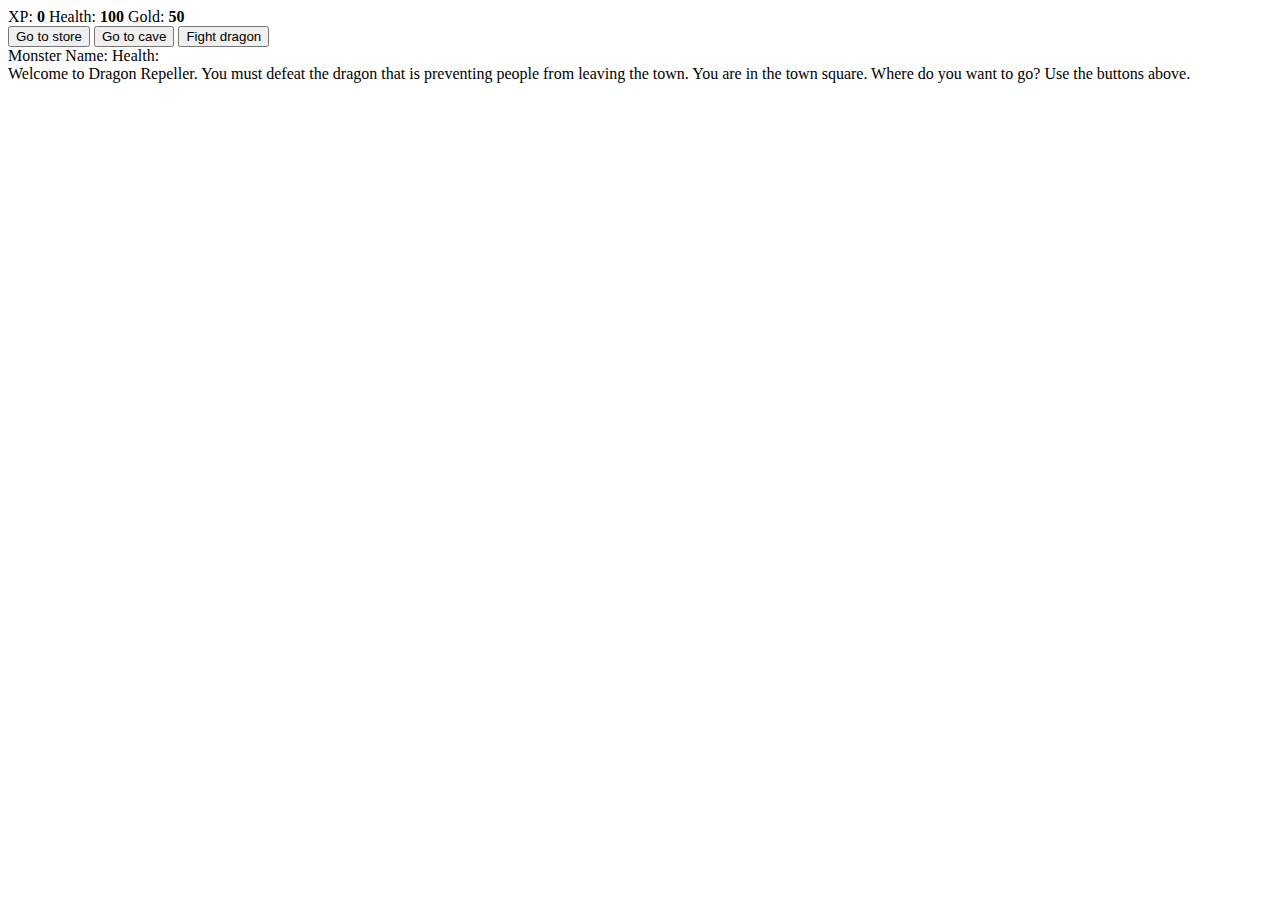
==== view/index.html @ 44e77dfb "Initial commit with project structure" ====
<!DOCTYPE html>
<html lang="en">
  <head>
    <meta charset="utf-8">
    <link rel="stylesheet" href="./view/styles.css">
    <title>RPG - Dragon Repeller</title>
  </head>
  <body>
    <div id="game">
      <div id="stats">
        <span class="stat">XP: <strong><span id="xpText">0</span></strong></span>
        <span class="stat">Health: <strong><span id="healthText">100</span></strong></span>
        <span class="stat">Gold: <strong><span id="goldText">50</span></strong></span>
      </div>
      <div id="controls">
        <button id="button1">Go to store</button>
        <button id="button2">Go to cave</button>
        <button id="button3">Fight dragon</button>
      </div>
      <div id="monsterStats">
        <span class="stat">Monster Name: <strong><span id="monsterName"></span></strong></span>
        <span class="stat">Health: <strong><span id="monsterHealth"></span></strong></span>
      </div>
      <div id="text">
        Welcome to Dragon Repeller. You must defeat the dragon that is preventing people from leaving the town. You are in the town square. Where do you want to go? Use the buttons above.
      </div>
    </div>
    <!-- Link the JavaScript files in the correct order: Model first, then Controller -->
    <script src="../model/gameData.js"></script>
    <script src="../controller/gameController.js"></script>
  </body>
</html>
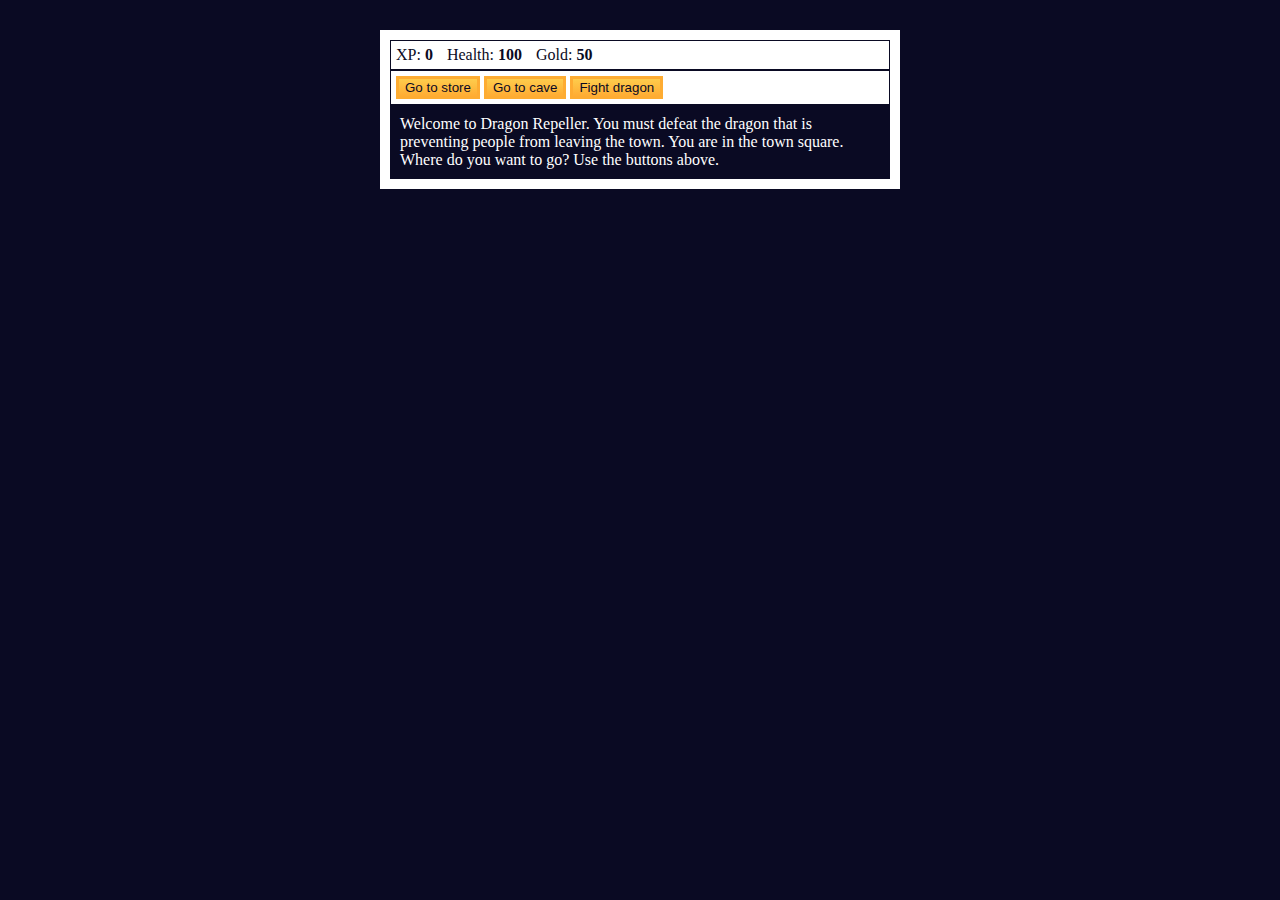
==== commit 5f231d91: "Refactor code: Split script.js into gameData.js and gameController.js and dynamically assign functio" ====
--- a/view/index.html
+++ b/view/index.html
@@ -2,7 +2,9 @@
 <html lang="en">
   <head>
     <meta charset="utf-8">
-    <link rel="stylesheet" href="./view/styles.css">
+    <meta name="viewport" content="width=device-width, initial-scale=1.0"> <!-- Added viewport meta tag -->
+    <link rel="stylesheet" href="styles.css">
+    <link rel="stylesheet" href="styles.css">
     <title>RPG - Dragon Repeller</title>
   </head>
   <body>
--- a/view/styles.css
+++ b/view/styles.css
@@ -0,0 +1,45 @@
+body {
+    background-color: #0a0a23;
+  }
+
+  #text {
+    background-color: #0a0a23;
+    color: #ffffff;
+    padding: 10px;
+  }
+   
+  #game {
+    max-width: 500px;
+    max-height: 400px;
+    background-color: #ffffff;
+    color: #ffffff;
+    margin: 30px auto 0px;
+    padding: 10px;
+  }
+
+  #controls,
+  #stats {
+    border: 1px solid #0a0a23;
+    padding: 5px;
+    color: #0a0a23;
+  }
+ 
+  #monsterStats {
+    display: none;
+    border: 1px solid #0a0a23;
+    padding: 5px;
+    color: #ffffff;
+    background-color: #c70d0d;
+  }
+  
+  .stat {
+    padding-right: 10px;
+  }
+ 
+  button {
+    cursor: pointer;
+    color: #0a0a23;
+    background-color: #feac32;
+    background-image: linear-gradient(#fecc4c, #ffac33);
+    border: 3px solid #feac32;
+  }
--- a/view/styles.css
+++ b/view/styles.css
@@ -0,0 +1,45 @@
+body {
+    background-color: #0a0a23;
+  }
+
+  #text {
+    background-color: #0a0a23;
+    color: #ffffff;
+    padding: 10px;
+  }
+   
+  #game {
+    max-width: 500px;
+    max-height: 400px;
+    background-color: #ffffff;
+    color: #ffffff;
+    margin: 30px auto 0px;
+    padding: 10px;
+  }
+
+  #controls,
+  #stats {
+    border: 1px solid #0a0a23;
+    padding: 5px;
+    color: #0a0a23;
+  }
+ 
+  #monsterStats {
+    display: none;
+    border: 1px solid #0a0a23;
+    padding: 5px;
+    color: #ffffff;
+    background-color: #c70d0d;
+  }
+  
+  .stat {
+    padding-right: 10px;
+  }
+ 
+  button {
+    cursor: pointer;
+    color: #0a0a23;
+    background-color: #feac32;
+    background-image: linear-gradient(#fecc4c, #ffac33);
+    border: 3px solid #feac32;
+  }
